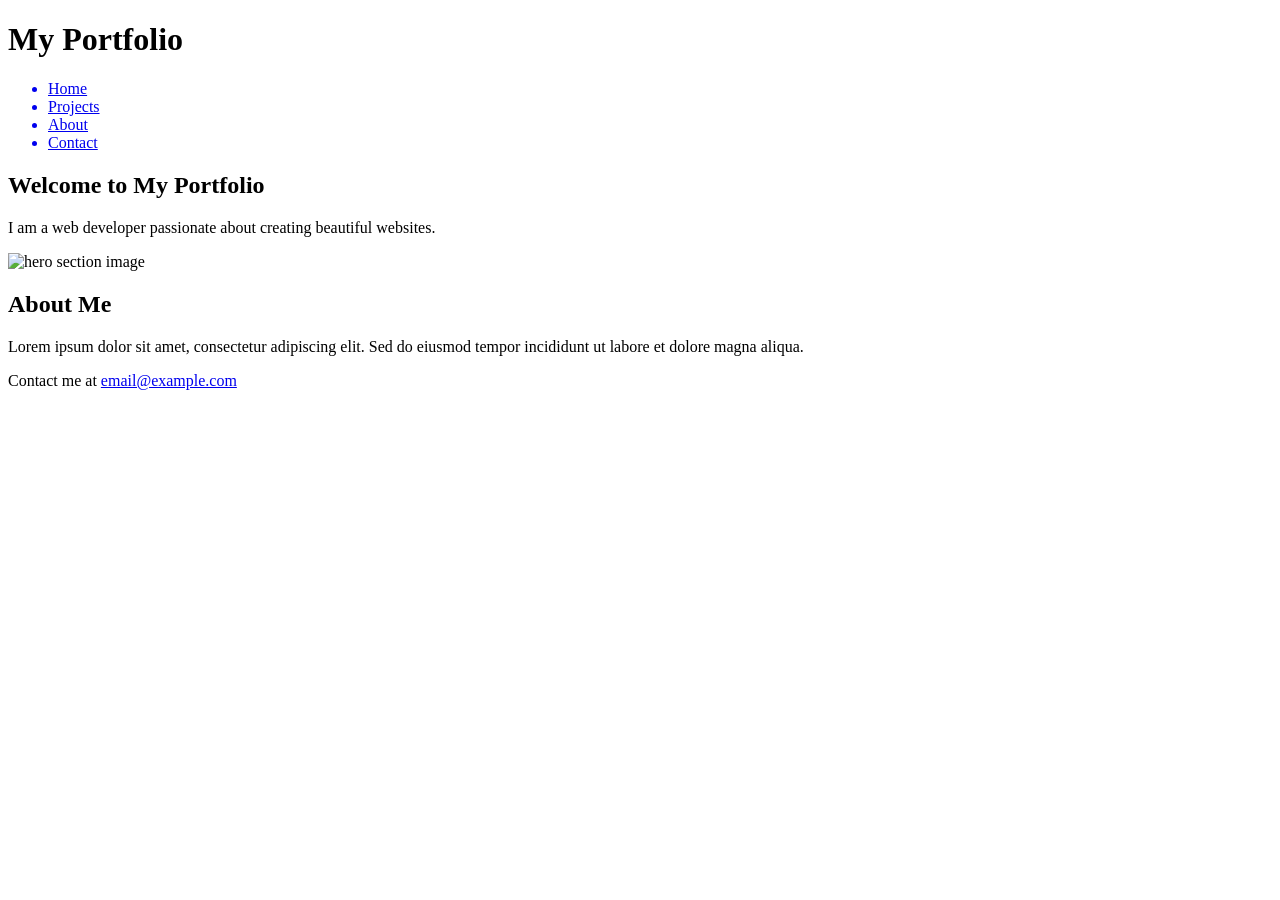
==== index.html @ 6ae853e7 "added semantics, nav" ====
<!doctype html>
<html>
  <head>
    <title>Portfolio</title>
    <link rel="stylesheet" href="css/styles.css" />
  </head>
  <body>
    <header class="header">
      <h1>My Portfolio</h1>
    </header>
    <!-- Navigation missing -->
    <nav>
      <ul>
        <a href="/">
          <li>Home</li>
        </a>
        <a href="/projects.html">
          <li>Projects</li>
        </a>
        <a href="/about.html">
          <li>About</li>
        </a>
        <a href="/contact.html">
          <li>Contact</li>
        </a>
      </ul>
    </nav>

    <main>
      <section>
        <article class="hero">
          <h2>Welcome to My Portfolio</h2>
          <p>
            I am a web developer passionate about creating beautiful websites.
          </p>
          <img src="images/hero.jpg" alt="hero section image" />
        </article>
      </section>

      <section>
        <article class="intro">
          <h2>About Me</h2>
          <p>
            Lorem ipsum dolor sit amet, consectetur adipiscing elit. Sed do
            eiusmod tempor incididunt ut labore et dolore magna aliqua.
          </p>
        </article>
      </section>
    </main>

    <footer class="footer">
      <p>
        Contact me at <a href="mailto:email@example.com">email@example.com</a>
      </p>
    </footer>
  </body>
</html>
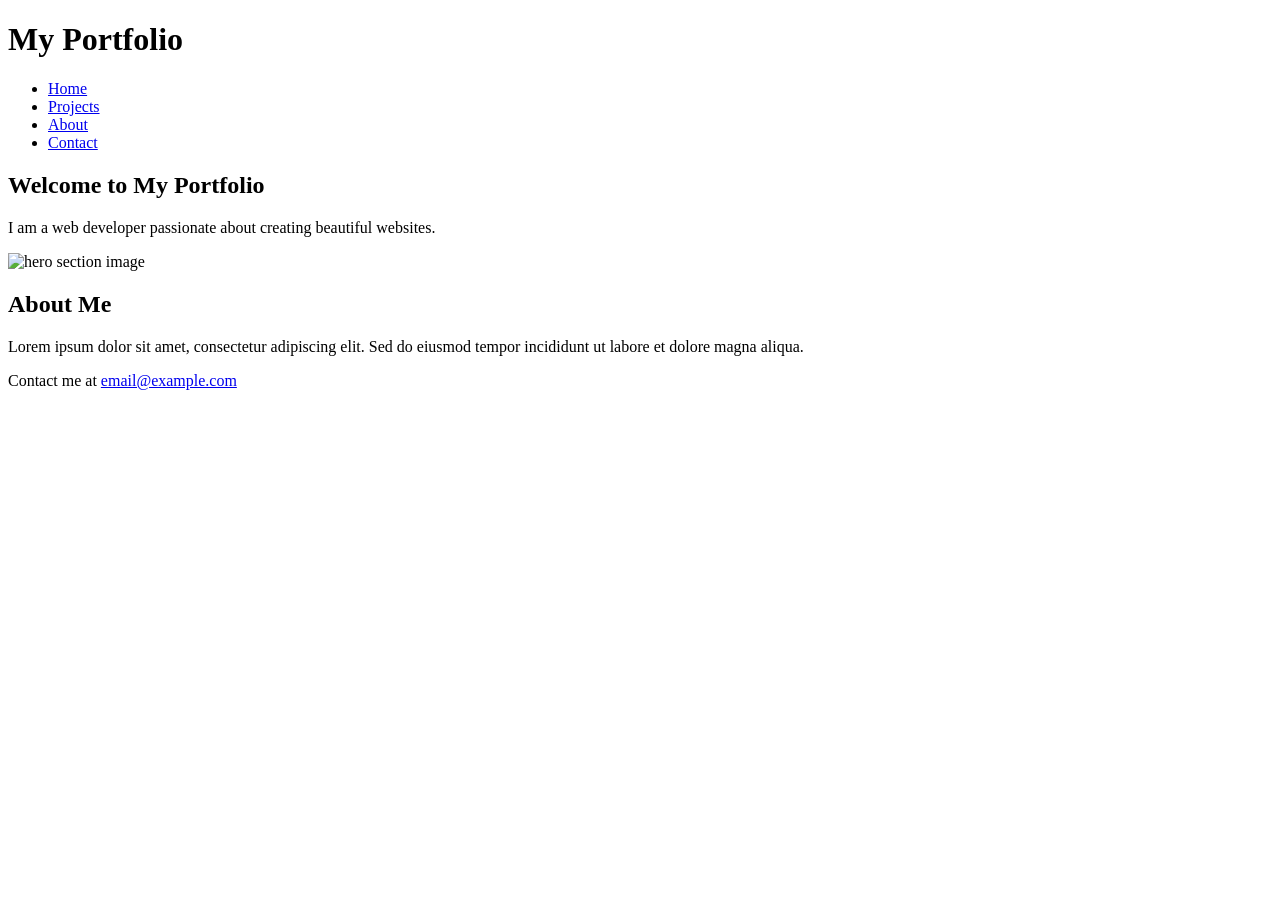
==== commit c9760ec2: "more semantic fixes for about.html, contact.html, projects.html, and index.html" ====
--- a/index.html
+++ b/index.html
@@ -1,28 +1,31 @@
 <!doctype html>
-<html>
+<html lang="en">
   <head>
+    <meta charset="UTF-8" />
+    <meta name="viewport" content="width=device-width, initial-scale=1.0" />
+
     <title>Portfolio</title>
+
     <link rel="stylesheet" href="css/styles.css" />
   </head>
   <body>
     <header class="header">
       <h1>My Portfolio</h1>
     </header>
-    <!-- Navigation missing -->
     <nav>
       <ul>
-        <a href="/">
-          <li>Home</li>
-        </a>
-        <a href="/projects.html">
-          <li>Projects</li>
-        </a>
-        <a href="/about.html">
-          <li>About</li>
-        </a>
-        <a href="/contact.html">
-          <li>Contact</li>
-        </a>
+        <li>
+          <a href="index.html"> Home </a>
+        </li>
+        <li>
+          <a href="projects.html"> Projects </a>
+        </li>
+        <li>
+          <a href="about.html"> About </a>
+        </li>
+        <li>
+          <a href="contact.html"> Contact </a>
+        </li>
       </ul>
     </nav>
 
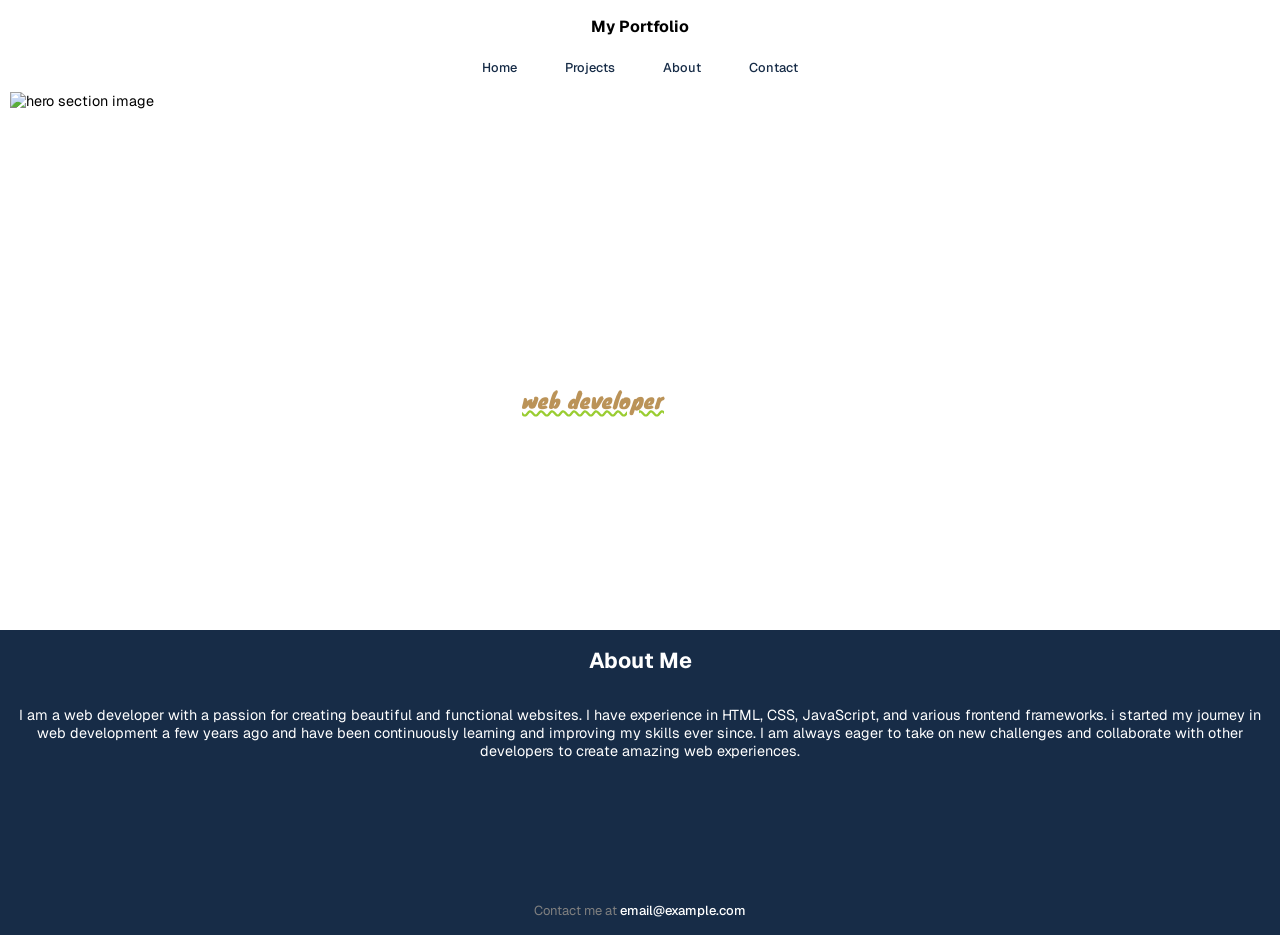
==== commit 3ccf3ea4: "new design layout, new hero img, new colors" ====
--- a/index.html
+++ b/index.html
@@ -6,35 +6,49 @@
 
     <title>Portfolio</title>
 
+    <!-- imported fonts -->
+    <link rel="preconnect" href="https://fonts.googleapis.com" />
+    <link rel="preconnect" href="https://fonts.gstatic.com" crossorigin />
+    <link
+      href="https://fonts.googleapis.com/css2?family=Geist:wght@100..900&family=Kaushan+Script&family=Kavoon&family=Knewave&family=Londrina+Outline&display=swap"
+      rel="stylesheet"
+    />
+
     <link rel="stylesheet" href="css/styles.css" />
   </head>
   <body>
-    <header class="header">
-      <h1>My Portfolio</h1>
-    </header>
-    <nav>
-      <ul>
-        <li>
-          <a href="index.html"> Home </a>
-        </li>
-        <li>
-          <a href="projects.html"> Projects </a>
-        </li>
-        <li>
-          <a href="about.html"> About </a>
-        </li>
-        <li>
-          <a href="contact.html"> Contact </a>
-        </li>
-      </ul>
-    </nav>
+    <!-- <div> -->
+      <header class="header">
+        <h1>My Portfolio</h1>
+      </header>
+      <nav>
+        <ul>
+          <li>
+            <a href="index.html"> Home </a>
+          </li>
+          <li>
+            <a href="projects.html"> Projects </a>
+          </li>
+          <li>
+            <a href="about.html"> About </a>
+          </li>
+          <li>
+            <a href="contact.html"> Contact </a>
+          </li>
+        </ul>
+      </nav>
+    <!-- </div> -->
 
     <main>
       <section>
         <article class="hero">
-          <h2>Welcome to My Portfolio</h2>
+          <h2>Welcome to <span>My Portfolio</span></h2>
           <p>
-            I am a web developer passionate about creating beautiful websites.
+            I am a
+            <strong class="font-knewave">web developer</strong>
+            <em class="font-kaushan">passionate</em>
+            about
+            <span class="font-kavoon">creating beautiful websites.</span>
           </p>
           <img src="images/hero.jpg" alt="hero section image" />
         </article>
@@ -44,8 +58,14 @@
         <article class="intro">
           <h2>About Me</h2>
           <p>
-            Lorem ipsum dolor sit amet, consectetur adipiscing elit. Sed do
-            eiusmod tempor incididunt ut labore et dolore magna aliqua.
+            <!-- Lorem ipsum dolor sit amet, consectetur adipiscing elit. Sed do
+            eiusmod tempor incididunt ut labore et dolore magna aliqua. -->
+            I am a web developer with a passion for creating beautiful and
+            functional websites. I have experience in HTML, CSS, JavaScript, and
+            various frontend frameworks. i started my journey in web development
+            a few years ago and have been continuously learning and improving my
+            skills ever since. I am always eager to take on new challenges and
+            collaborate with other developers to create amazing web experiences.
           </p>
         </article>
       </section>
--- a/css/styles.css
+++ b/css/styles.css
@@ -0,0 +1,172 @@
+* {
+  margin: 0;
+  padding: 0;
+  box-sizing: border-box;
+}
+
+body {
+  font-family: "Geist", sans-serif;
+  font-optical-sizing: auto;
+  font-weight: 400;
+  font-style: normal;
+}
+
+body > div {
+  display: flex;
+  flex-direction: row;
+  justify-content: space-between;
+  align-items: center;
+  padding: 1rem 2rem;
+  /* background-color: red; */
+}
+
+header {
+  font-size: 0.5rem;
+  text-align: center;
+  padding: 1rem 2rem;
+}
+
+nav {
+  font-size: 0.8rem;
+  padding: 0.4rem 0rem;
+}
+
+nav ul {
+  list-style-type: none;
+  margin: 0;
+  /* padding: 1rem 0; */
+  display: flex;
+  justify-content: center;
+}
+
+nav ul li {
+  margin: 0 1.5rem;
+}
+
+nav ul li a {
+  text-decoration: none;
+  color: #172c47;
+  font-weight: 500;
+  font-style: normal;
+  transition: color 0.3s ease;
+}
+
+nav ul li a:hover {
+  color: yellowgreen;
+}
+
+main {
+  /* padding: .5rem; */
+  font-size: 0.9rem;
+}
+
+section article {
+  padding: 0.6rem;
+  /* height: 16rem; */
+}
+
+section .hero {
+  display: flex;
+  flex-direction: column;
+  margin-bottom: 1rem;
+  /* background-color: red; */
+}
+
+.font-knewave {
+  font-family: "Knewave", system-ui;
+  font-weight: 500;
+  font-style: normal;
+  text-decoration: underline;
+  text-decoration-color: yellowgreen;
+  text-decoration-style: wavy;
+  color: #bb9358;
+}
+
+.font-kaushan {
+  font-family: "Kaushan Script", cursive;
+  font-weight: 400;
+  font-style: normal;
+}
+
+.font-kavoon {
+  font-family: "Kavoon", serif;
+  font-weight: 400;
+  font-style: normal;
+}
+
+.hero h2 {
+  position: absolute;
+  top: 35%;
+  left: 50%;
+  transform: translate(-50%, -50%);
+  color: #fff;
+  font-family: "Londrina Outline", sans-serif;
+  font-weight: 800;
+  /* font-style: normal; */
+  font-size: 4rem;
+}
+
+.hero h2 span {
+  /* color: #ff6347; */
+  font-weight: 900;
+  font-weight: bolder;
+  /* font-family: "Knewave", system-ui; */
+}
+
+.hero p {
+  position: absolute;
+  top: 46%;
+  left: 50%;
+  transform: translate(-50%, -50%);
+  color: #fff;
+  font-size: 1.4rem;
+  text-align: center;
+  width: 24rem;
+}
+
+.hero img {
+  width: 100%;
+  height: 32rem;
+  /* border-radius: .8rem */
+}
+
+section .intro {
+  background-color: #172c47;
+  color: #fff;
+  padding: 1rem;
+  height: 16rem;
+  justify-content: center;
+  align-items: center;
+  text-align: center;
+}
+.intro h2 {
+  text-align: center;
+  margin-bottom: 1rem;
+  color: #fff;
+}
+.intro p {
+  /* width: 50%; */
+  margin-top: 2rem;
+}
+
+footer {
+  background-color: #172c47;
+  color: gray;
+  text-align: center;
+  padding: 1rem 0;
+  width: 100%;
+  font-size: small;
+}
+
+footer a {
+  color: #fff;
+  text-decoration: none;
+  font-weight: 500;
+  font-style: normal;
+}
+
+footer a:hover {
+  text-decoration: underline;
+  color: yellowgreen;
+  transition: color 0.3s ease;
+}
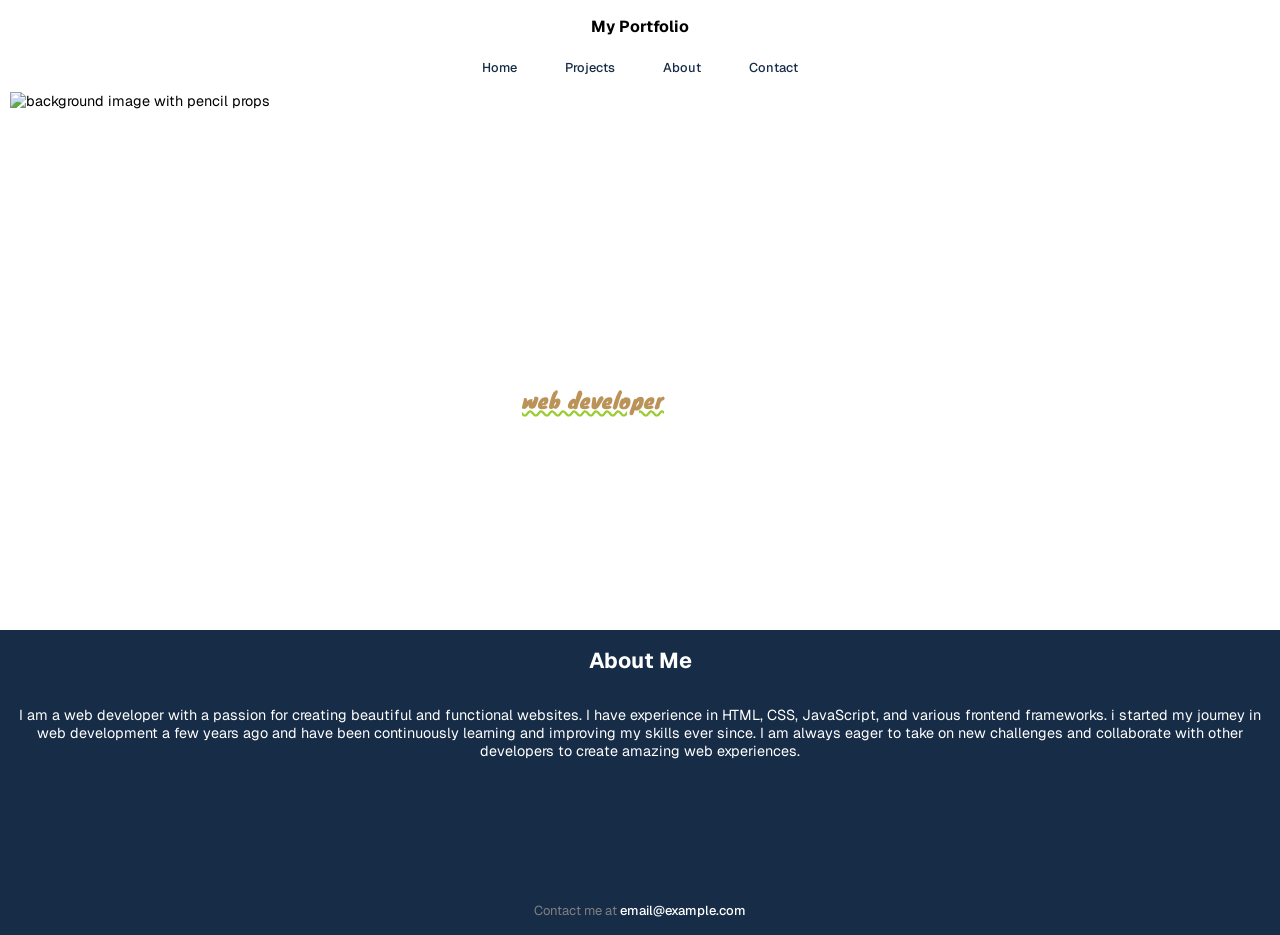
==== commit b1d1634d: "fix: update alt text on profile and hero images" ====
--- a/index.html
+++ b/index.html
@@ -17,27 +17,25 @@
     <link rel="stylesheet" href="css/styles.css" />
   </head>
   <body>
-    <!-- <div> -->
-      <header class="header">
-        <h1>My Portfolio</h1>
-      </header>
-      <nav>
-        <ul>
-          <li>
-            <a href="index.html"> Home </a>
-          </li>
-          <li>
-            <a href="projects.html"> Projects </a>
-          </li>
-          <li>
-            <a href="about.html"> About </a>
-          </li>
-          <li>
-            <a href="contact.html"> Contact </a>
-          </li>
-        </ul>
-      </nav>
-    <!-- </div> -->
+    <header class="header">
+      <h1>My Portfolio</h1>
+    </header>
+    <nav>
+      <ul>
+        <li>
+          <a href="index.html"> Home </a>
+        </li>
+        <li>
+          <a href="projects.html"> Projects </a>
+        </li>
+        <li>
+          <a href="about.html"> About </a>
+        </li>
+        <li>
+          <a href="contact.html"> Contact </a>
+        </li>
+      </ul>
+    </nav>
 
     <main>
       <section>
@@ -50,7 +48,7 @@
             about
             <span class="font-kavoon">creating beautiful websites.</span>
           </p>
-          <img src="images/hero.jpg" alt="hero section image" />
+          <img src="images/hero.jpg" alt="background image with pencil props" />
         </article>
       </section>
 
@@ -58,8 +56,6 @@
         <article class="intro">
           <h2>About Me</h2>
           <p>
-            <!-- Lorem ipsum dolor sit amet, consectetur adipiscing elit. Sed do
-            eiusmod tempor incididunt ut labore et dolore magna aliqua. -->
             I am a web developer with a passion for creating beautiful and
             functional websites. I have experience in HTML, CSS, JavaScript, and
             various frontend frameworks. i started my journey in web development
--- a/css/styles.css
+++ b/css/styles.css
@@ -9,15 +9,6 @@
   font-optical-sizing: auto;
   font-weight: 400;
   font-style: normal;
-}
-
-body > div {
-  display: flex;
-  flex-direction: row;
-  justify-content: space-between;
-  align-items: center;
-  padding: 1rem 2rem;
-  /* background-color: red; */
 }
 
 header {
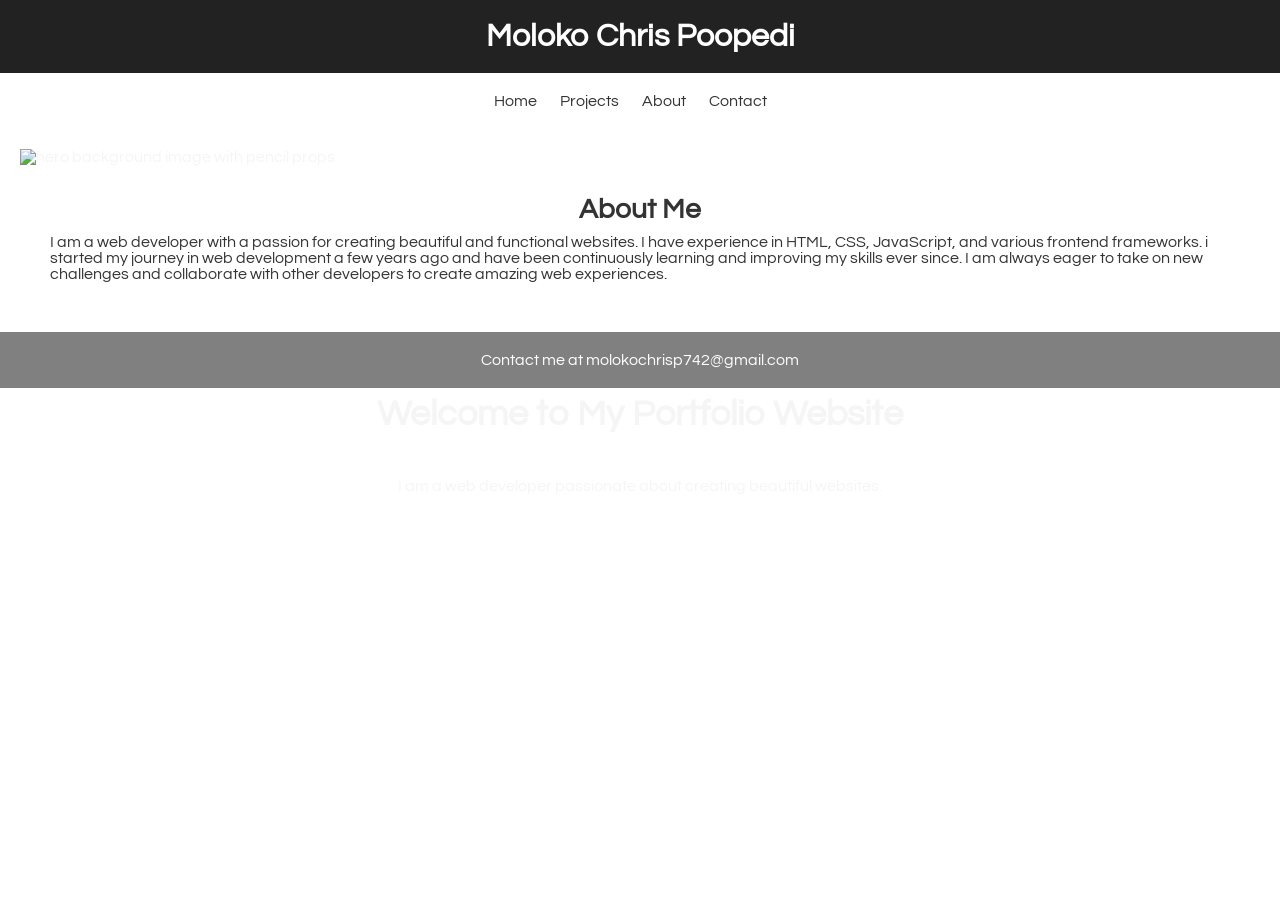
==== commit 7699222d: "refactor: update font to Questrial, restructure semantic layout, and update contact email across all" ====
--- a/index.html
+++ b/index.html
@@ -6,11 +6,10 @@
 
     <title>Portfolio</title>
 
-    <!-- imported fonts -->
     <link rel="preconnect" href="https://fonts.googleapis.com" />
     <link rel="preconnect" href="https://fonts.gstatic.com" crossorigin />
     <link
-      href="https://fonts.googleapis.com/css2?family=Geist:wght@100..900&family=Kaushan+Script&family=Kavoon&family=Knewave&family=Londrina+Outline&display=swap"
+      href="https://fonts.googleapis.com/css2?family=Questrial&display=swap"
       rel="stylesheet"
     />
 
@@ -18,7 +17,7 @@
   </head>
   <body>
     <header class="header">
-      <h1>My Portfolio</h1>
+      <h1>Moloko Chris Poopedi</h1>
     </header>
     <nav>
       <ul>
@@ -37,18 +36,17 @@
       </ul>
     </nav>
 
-    <main>
+    <main id="main-content">
       <section>
         <article class="hero">
-          <h2>Welcome to <span>My Portfolio</span></h2>
+          <h2>Welcome to My Portfolio Website</h2>
           <p>
-            I am a
-            <strong class="font-knewave">web developer</strong>
-            <em class="font-kaushan">passionate</em>
-            about
-            <span class="font-kavoon">creating beautiful websites.</span>
+            I am a web developer passionate about creating beautiful websites.
           </p>
-          <img src="images/hero.jpg" alt="background image with pencil props" />
+          <img
+            src="images/hero.jpg"
+            alt="hero background image with pencil props"
+          />
         </article>
       </section>
 
@@ -69,7 +67,8 @@
 
     <footer class="footer">
       <p>
-        Contact me at <a href="mailto:email@example.com">email@example.com</a>
+        Contact me at
+        <a href="mailto:molokochrisp742@gmail.com">molokochrisp742@gmail.com</a>
       </p>
     </footer>
   </body>
--- a/css/styles.css
+++ b/css/styles.css
@@ -1,159 +1,289 @@
 * {
+  box-sizing: border-box;
   margin: 0;
   padding: 0;
-  box-sizing: border-box;
-}
+}
+
+/* Base body styles - font, colour, margin, padding */
 
 body {
-  font-family: "Geist", sans-serif;
-  font-optical-sizing: auto;
+  font-family: "Questrial", sans-serif;
   font-weight: 400;
   font-style: normal;
-}
-
-header {
-  font-size: 0.5rem;
-  text-align: center;
-  padding: 1rem 2rem;
-}
-
+
+  color: #333;
+}
+
+/*  */
+
+#main-content {
+  padding: 20px;
+}
+
+/* Header - dark background with centered text */
+.header {
+  background-color: #222;
+  color: white;
+  padding: 20px;
+  /* Missing: proper alignment */
+  text-align: center;
+}
+
+.header h1 {
+  margin: 0;
+}
+
+/* Navigation - horizontal inline menu with hover effects */
 nav {
-  font-size: 0.8rem;
-  padding: 0.4rem 0rem;
-}
-
+  text-align: center;
+}
 nav ul {
-  list-style-type: none;
-  margin: 0;
-  /* padding: 1rem 0; */
-  display: flex;
-  justify-content: center;
+  list-style: none;
+  padding: 20px;
 }
 
 nav ul li {
-  margin: 0 1.5rem;
-}
-
+  display: inline-block;
+  margin-right: 20px;
+}
 nav ul li a {
   text-decoration: none;
-  color: #172c47;
-  font-weight: 500;
-  font-style: normal;
+  color: #333;
   transition: color 0.3s ease;
 }
-
 nav ul li a:hover {
-  color: yellowgreen;
-}
-
-main {
-  /* padding: .5rem; */
-  font-size: 0.9rem;
-}
-
-section article {
-  padding: 0.6rem;
-  /* height: 16rem; */
-}
-
-section .hero {
-  display: flex;
-  flex-direction: column;
-  margin-bottom: 1rem;
-  /* background-color: red; */
-}
-
-.font-knewave {
-  font-family: "Knewave", system-ui;
-  font-weight: 500;
-  font-style: normal;
-  text-decoration: underline;
-  text-decoration-color: yellowgreen;
-  text-decoration-style: wavy;
-  color: #bb9358;
-}
-
-.font-kaushan {
-  font-family: "Kaushan Script", cursive;
-  font-weight: 400;
-  font-style: normal;
-}
-
-.font-kavoon {
-  font-family: "Kavoon", serif;
-  font-weight: 400;
-  font-style: normal;
+  color: #007bff;
+  transition: color 0.3s ease;
+}
+
+/* Pseudo-class: focus state for keyboard navigation accessibility */
+nav ul li a:focus {
+  color: #0056b3;
+  outline: none;
+}
+
+/* Hero section - full image with overlaid text */
+.hero {
+  color: whitesmoke;
 }
 
 .hero h2 {
-  position: absolute;
-  top: 35%;
-  left: 50%;
-  transform: translate(-50%, -50%);
-  color: #fff;
-  font-family: "Londrina Outline", sans-serif;
-  font-weight: 800;
-  /* font-style: normal; */
-  font-size: 4rem;
-}
-
-.hero h2 span {
-  /* color: #ff6347; */
-  font-weight: 900;
-  font-weight: bolder;
-  /* font-family: "Knewave", system-ui; */
-}
-
-.hero p {
+  font-size: 36px;
+}
+
+.hero img {
+  max-width: 100%;
+  /* Missing: alt text handled in HTML, but sizing issues here */
+  height: auto;
+}
+
+.hero h2 {
   position: absolute;
   top: 46%;
   left: 50%;
   transform: translate(-50%, -50%);
-  color: #fff;
-  font-size: 1.4rem;
-  text-align: center;
-  width: 24rem;
-}
-
-.hero img {
-  width: 100%;
-  height: 32rem;
-  /* border-radius: .8rem */
-}
-
-section .intro {
-  background-color: #172c47;
-  color: #fff;
-  padding: 1rem;
-  height: 16rem;
+}
+.hero p {
+  position: absolute;
+  top: 54%;
+  left: 50%;
+  transform: translate(-50%, -50%);
+}
+
+/* Intro section - centered content with padding */
+.intro {
+  padding: 30px;
+  display: flex;
+  flex-direction: column;
   justify-content: center;
   align-items: center;
-  text-align: center;
-}
+}
+
 .intro h2 {
-  text-align: center;
-  margin-bottom: 1rem;
-  color: #fff;
-}
-.intro p {
-  /* width: 50%; */
-  margin-top: 2rem;
-}
-
-footer {
-  background-color: #172c47;
-  color: gray;
-  text-align: center;
-  padding: 1rem 0;
+  font-size: 28px;
+  margin-bottom: 10px;
+}
+
+/* Styling for the projects page - two-column grid layout*/
+.projects {
+  display: grid;
+  grid-template-columns: repeat(2, minmax(300px, 1fr));
+
+  gap: 20px;
+  padding: 20px;
+}
+.projects article {
+  background-color: #f4f4f4;
+  padding: 20px;
+  border-radius: 8px;
+  text-align: center;
+}
+.projects article h2 {
+  margin-top: 0;
+}
+.projects article img {
   width: 100%;
-  font-size: small;
+  height: auto;
+  border-radius: 4px;
+}
+
+/* About page - two column flex layout */
+
+.about {
+  padding: 20px;
+  display: flex;
+  justify-content: space-evenly;
+  flex-direction: row;
+}
+
+.about article {
+  width: 60%;
+  text-align: center;
+}
+
+/* Aside panel with portfolio photo and skills table */
+.about aside {
+  background-color: #f4f4f4;
+  padding: 20px;
+  border-radius: 8px;
+  text-align: center;
+}
+
+.about aside img {
+  width: 200px;
+  height: auto;
+  border-radius: 50%;
+  border: gray solid 4px;
+  padding: 10px;
+}
+
+/* Contact section - centered heading */
+.contact h2 {
+  text-align: center;
+}
+
+/* Form container styling */
+form {
+  max-width: 600px;
+  margin: 0 auto;
+  padding: 20px;
+  background-color: #f9f9f9;
+  border-radius: 8px;
+}
+
+/* Form input styling */
+form input {
+  display: block;
+  margin: 10px 0;
+}
+
+/* Form fieldset styling */
+fieldset {
+  border: 1px solid #ccc;
+  border-radius: 4px;
+  padding: 10px;
+  margin-bottom: 15px;
+}
+
+legend {
+  font-weight: bold;
+  color: #333;
+}
+
+label {
+  display: block;
+  margin-bottom: 5px;
+  font-weight: bold;
+}
+
+/* Text and email input styling */
+input[type="text"],
+input[type="email"],
+textarea {
+  width: 100%;
+  padding: 8px;
+  border: 1px solid #ccc;
+  border-radius: 4px;
+  box-sizing: border-box;
+}
+
+/* Pseudo-class: focus state for form inputs - accessibility */
+input[type="text"]:focus,
+input[type="email"]:focus,
+textarea:focus {
+  border-color: #007bff;
+  outline: 2px solid #007bff;
+}
+
+textarea {
+  height: 100px;
+  resize: vertical;
+}
+
+input[type="radio"],
+input[type="checkbox"] {
+  margin-right: 5px;
+}
+
+/* Submit button with hoveer transition */
+button {
+  background-color: #007bff;
+  color: white;
+  padding: 10px 20px;
+  border: none;
+  border-radius: 4px;
+  cursor: pointer;
+  font-size: 16px;
+}
+
+button:hover {
+  background-color: #0056b3;
+}
+
+/* Skills table styling with alteranting row colours */
+.skills-table {
+  width: 100%;
+  border-collapse: collapse;
+  margin: 20px 0;
+}
+
+/* Skills table cells */
+.skills-table th,
+.skills-table td {
+  border: 1px solid #ddd;
+  padding: 8px;
+  text-align: left;
+}
+
+/* Skills table header */
+.skills-table th {
+  background-color: #f2f2f2;
+}
+
+/* Alternating row colors for readability */
+.skills-table tr:nth-child(even) {
+  background-color: #f9f9f9;
+}
+.skills-table tr:hover {
+  background-color: #f1f1f1;
+}
+
+/* Missing: Box model demonstration (margin, padding, border) */
+/* Missing: Block vs inline elements styling */
+/* Missing: Text and colour styling variety */
+/* Missing: Table styling */
+
+.footer {
+  background-color: gray;
+  color: white;
+  padding: 20px;
+  /* Wrong alignment */
+  text-align: center;
 }
 
 footer a {
   color: #fff;
   text-decoration: none;
-  font-weight: 500;
-  font-style: normal;
 }
 
 footer a:hover {
@@ -161,3 +291,5 @@
   color: yellowgreen;
   transition: color 0.3s ease;
 }
+
+/* Code quality issues: inconsistent spacing, poor naming, no comments */
